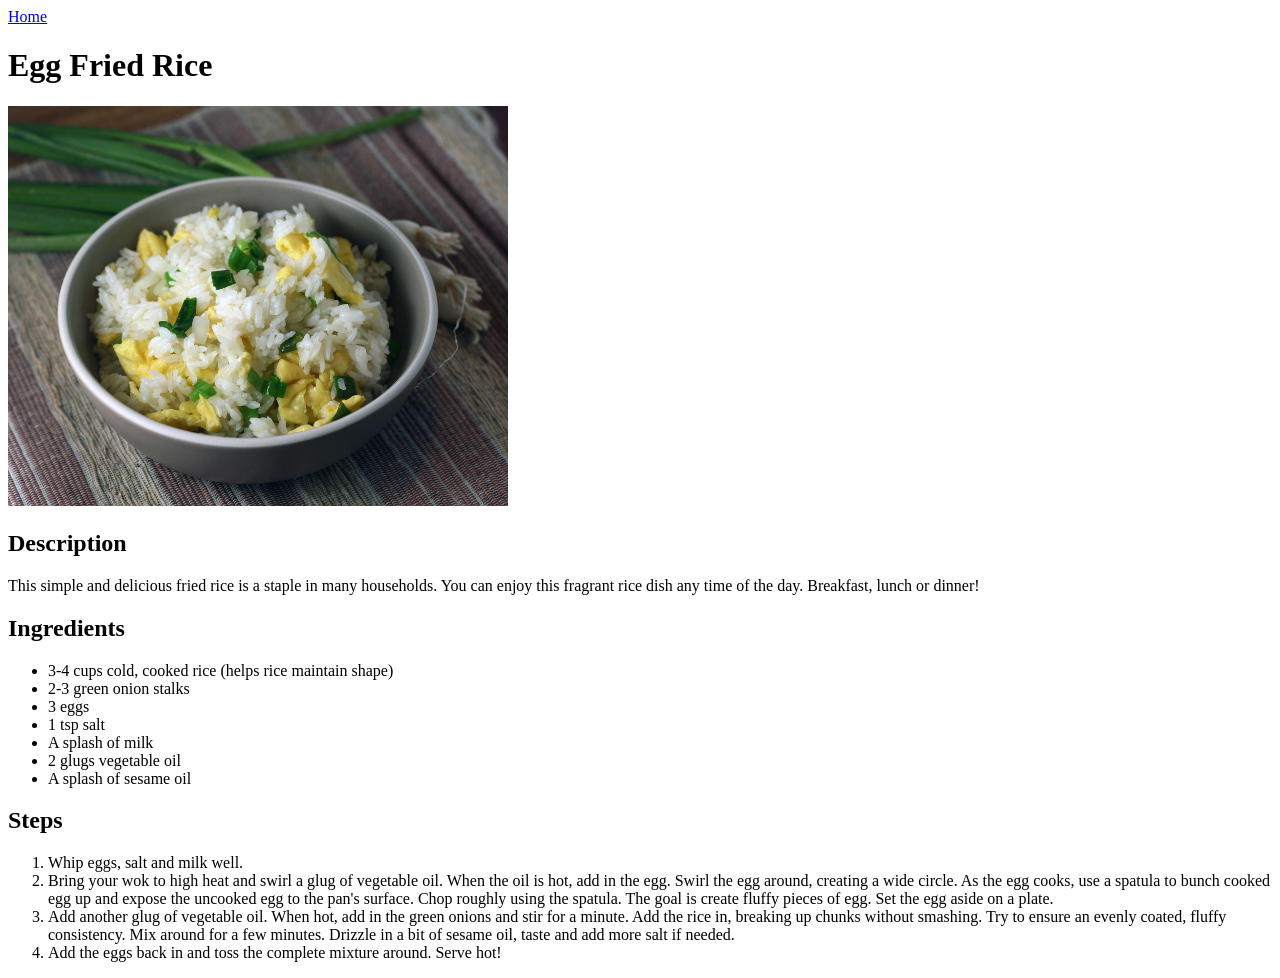
==== recipes/egg-fried-rice.html @ 3ad20d73 "Add 2 more recipe pages to complete project Followed the same format as first recipe page to finish " ====
<!DOCTYPE html>
<html lang="en">
    <head>
        <meta charset="UTF-8">
        <meta name="viewport" content="width=device-width, initial-scale=1.0">
        <title>Egg Fried Rice</title>
    </head>
    <body>
        <a href="../index.html">Home</a>
        
        <h1>Egg Fried Rice</h1>
        <img src="../images/egg-fried-rice.jpg" alt="A plate of egg fried rice" width="500" height="400">
        <!--
        Title: Egg Fried Rice
        Creator: asiansupper on Flickr
        Source: https://www.flickr.com/photos/asiansupper/5639194653
        Creative Commons license: https://creativecommons.org/licenses/by-nc-sa/2.0/ 
        -->

        <h2>Description</h2>
        <p>This simple and delicious fried rice is a staple in many households. You can enjoy this fragrant rice dish any time of the day. Breakfast, lunch or dinner!</p>
        <!-- https://asiansupper.com/recipe/egg-fried-rice-recipe/ -->

        <h2>Ingredients</h2>
        <ul>
            <li>3-4 cups cold, cooked rice (helps rice maintain shape)</li>
            <li>2-3 green onion stalks</li>
            <li>3 eggs</li>
            <li>1 tsp salt</li>
            <li>A splash of milk</li>
            <li>2 glugs vegetable oil</li>
            <li>A splash of sesame oil</li>
        </ul>

        <h2>Steps</h2>
        <ol>
            <li>Whip eggs, salt and milk well.</li>
            <li>Bring your wok to high heat and swirl a glug of vegetable oil. When the oil is hot, add in the egg. Swirl the egg around, creating a wide circle. As the egg cooks, use a spatula to bunch cooked egg up and expose the uncooked egg to the pan's surface. Chop roughly using the spatula. The goal is create fluffy pieces of egg. Set the egg aside on a plate.</li>
            <li>Add another glug of vegetable oil. When hot, add in the green onions and stir for a minute. Add the rice in, breaking up chunks without smashing. Try to ensure an evenly coated, fluffy consistency. Mix around for a few minutes. Drizzle in a bit of sesame oil, taste and add more salt if needed.</li>
            <li>Add the eggs back in and toss the complete mixture around. Serve hot!</li>
        </ol>
    </body>
</html>
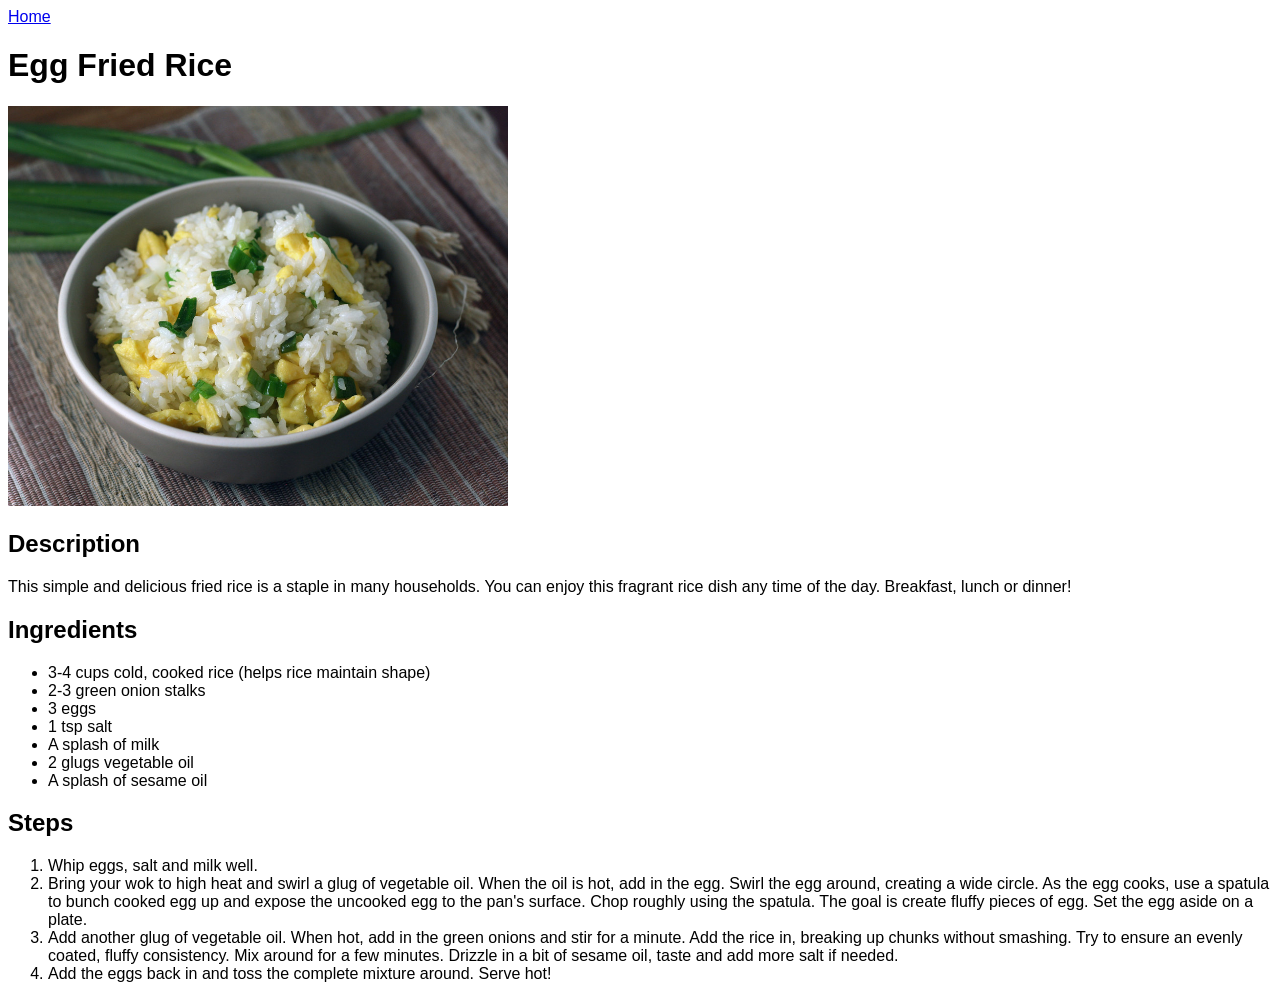
==== commit 65fb5a05: "Add styles.css file Update the project with a stylesheet to enhance the aesthetics of the website. M" ====
--- a/recipes/egg-fried-rice.html
+++ b/recipes/egg-fried-rice.html
@@ -4,6 +4,7 @@
         <meta charset="UTF-8">
         <meta name="viewport" content="width=device-width, initial-scale=1.0">
         <title>Egg Fried Rice</title>
+        <link rel="stylesheet" href="../styles.css">
     </head>
     <body>
         <a href="../index.html">Home</a>
--- a/styles.css
+++ b/styles.css
@@ -0,0 +1,12 @@
+* {
+    font-family: Verdana, Geneva, Tahoma, sans-serif;
+}
+
+.dish-title {
+    text-align: center;
+}
+
+.dish-img {
+    display:block;
+    margin: 0px auto;
+}
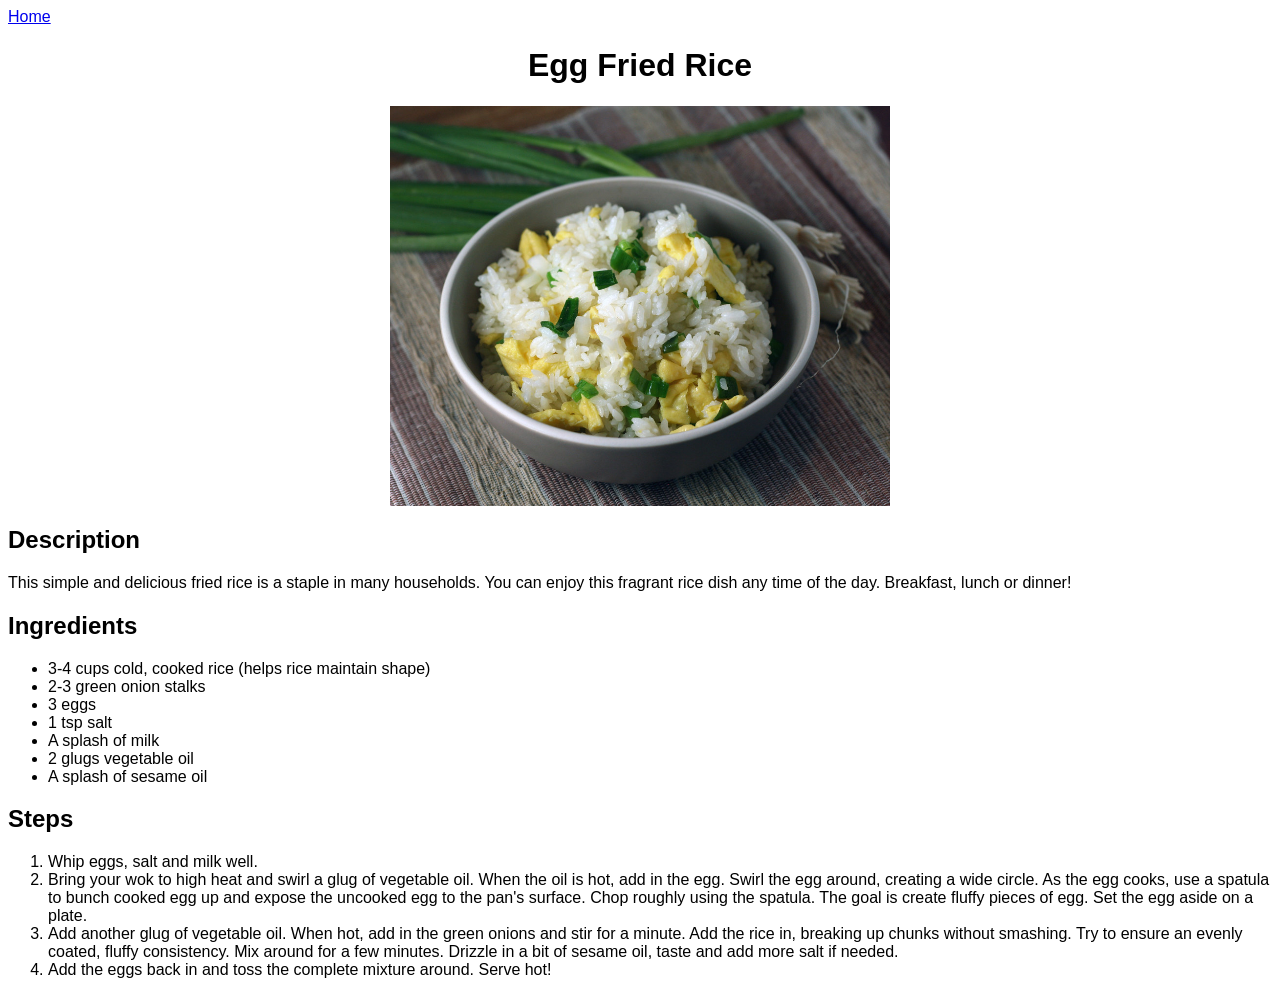
==== commit 32dc2c44: "Update 2 other recipes to reflect change in style Updated the files of the remaining 2 recipes, to s" ====
--- a/recipes/egg-fried-rice.html
+++ b/recipes/egg-fried-rice.html
@@ -9,8 +9,8 @@
     <body>
         <a href="../index.html">Home</a>
         
-        <h1>Egg Fried Rice</h1>
-        <img src="../images/egg-fried-rice.jpg" alt="A plate of egg fried rice" width="500" height="400">
+        <h1 class="dish-title">Egg Fried Rice</h1>
+        <img class="dish-img" src="../images/egg-fried-rice.jpg" alt="A plate of egg fried rice" width="500" height="400">
         <!--
         Title: Egg Fried Rice
         Creator: asiansupper on Flickr
